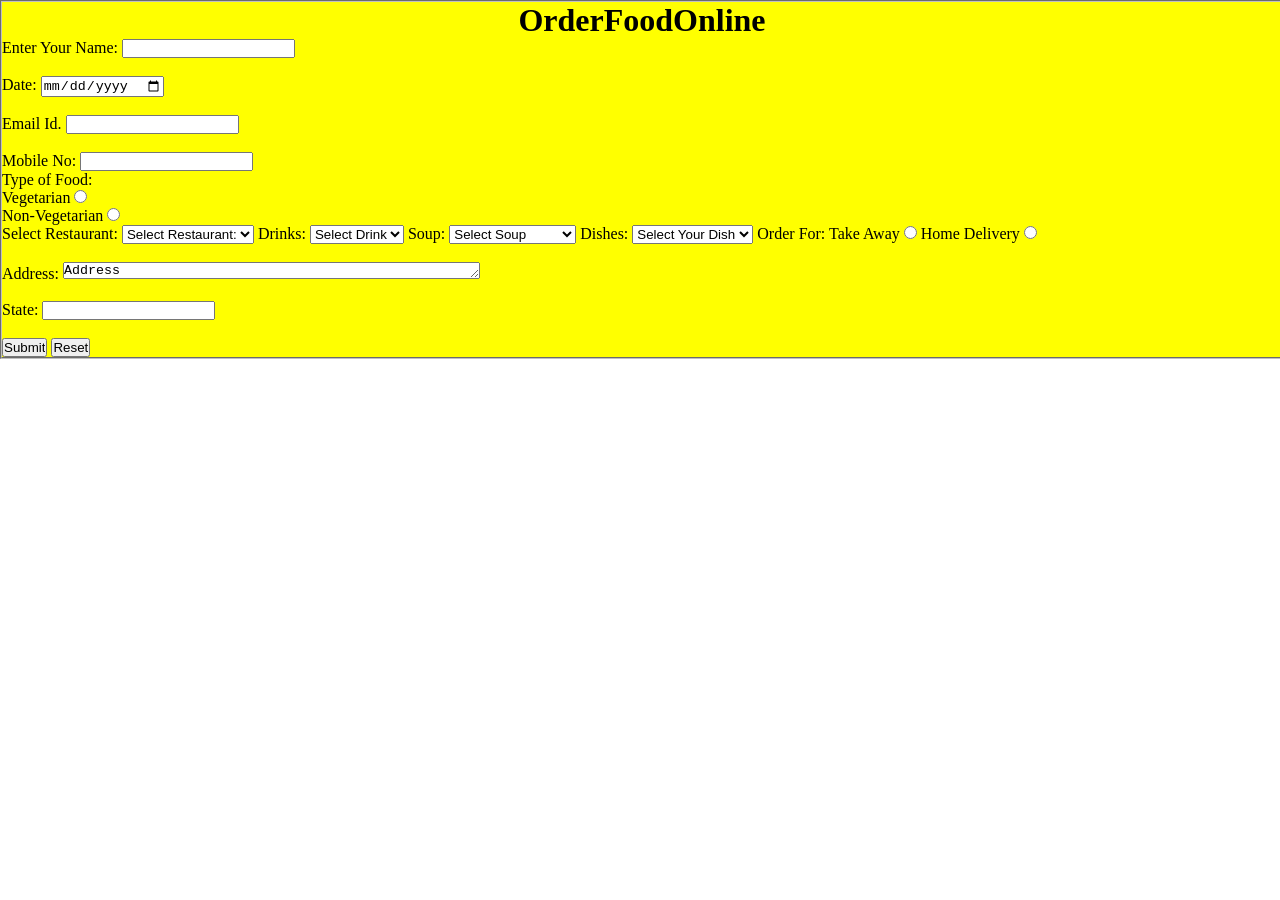
==== form_res.html @ 06f01f8b "Menu form" ====
<!DOCTYPE html>
<html lang="en">

<head>
    <meta charset="UTF-8">
    <meta http-equiv="X-UA-Compatible" content="IE=edge">
    <meta name="viewport" content="width=device-width, initial-scale=1.0">
    <link rel="stylesheet" href="form_res.css">
    <title>Forms</title>
</head>

<body>
    <div class="container">
        <fieldset id="a" class="field">
            <form>

                <h1 style="text-align:center ;">OrderFoodOnline</h1>
                <label for="Name" class="label">Enter Your Name:</label>

                <input type="text" name="lname" id="lname" class="input"><br><br>
                <label for="dt" class="label">Date:</label>
                <input type="date" name="dt" id="dt" class="input"><br><br>
                <label for="Email" class="label">Email
                    Id.</label>
                <input type="email" name="email" id="email" class="input"><br><br>
                <label for="mn" class="label">Mobile No:</label>
                <input type="number" name="ContactNumber" id="ContactNumber" class="input"><br>
                <ul>
                    <label for="option" class="label">Type of Food:</label>
                    <li><label for="option" class="label">Vegetarian</label>
                        <input type="radio" name="Vn" id="Vn" class="input">
                    </li>
                    <li><label for="option" class="label">Non-Vegetarian</label>
                        <input type="radio" name="Vn" id="Vn" class="input">
                    </li>
                </ul>
                <label for="res" class="label">Select Restaurant: </label>
                <select name="res" id="res" class="input">
                    <option value="">Select Restaurant:</option>
                    <option value="crossing">Crossing Republik</option>
                    <option value="Ghanta">Ghanta Ghar</option>
                    <option value="Lal">Lal Kuan</option>
                    <option value="Vijya">Vijya Nagar</option>
                </select>
                <label for="drink" class="label">Drinks:</label>
                <select name="drink" id="drink">
                    <option value="">Select Drink</option>
                    <option value="Tea">Tea</option>
                    <option value="coffee">Coffee</option>
                    <option value="Soft">Soft Drink</option>
                    <option value="juice">Fruit Juice</option>
                </select>
                <label for="soup">Soup:</label>
                <select name="soup" id="soup">
                    <option value="">Select Soup</option>
                    <option value="corn">Sweet Corn Soup</option>
                    <option value="man">Manchaw Soup</option>
                    <option value="veg">Vegetable Soup</option>
                    <option value="hot">Hot and Sour</option>
                </select>
                <label for="dish">Dishes:</label>
                <select name="dish" id="dish">
                    <option value="">Select Your Dish</option>
                    <option value="dosa">Dosa</option>
                    <option value="momos">Momos</option>
                    <option value="idli">Idli</option>
                    <option value="chole">Chole Bathure</option>
                    <option value="pav">Pav Bhaji</option>
                </select>
                <label for="of" class="label">Order
                    For:</label>
                <label for="Ta" class="label">Take Away</label>
                <input type="radio" name="radio" id="radio" class="input">
                <label for="Ta" class="label">Home Delivery</label>
                <input type="radio" name="radio" id="radio" class="input"><br><br>
                <label class="ak" for="Address" class="label">Address:</label>
                <textarea name="address" id="address" cols="50" rows="1">Address</textarea><br><br>
                <label for="state" class="label">State:</label>
                <input type="text" name="state" id="state" class="input"><br><br>
                <input type="submit" value="Submit" class="input">
                <input type="reset" value="Reset" class="input">

                </center>

            </form>


        </fieldset>
    </div>

</body>

</html>
---- form_res.css ----
* {
    margin: 0;
    padding: 0;
    /* background-color: yellow; */
}

.container {
    background-color: yellow;
}

.field {
    width: 100%;
    height: auto;
}
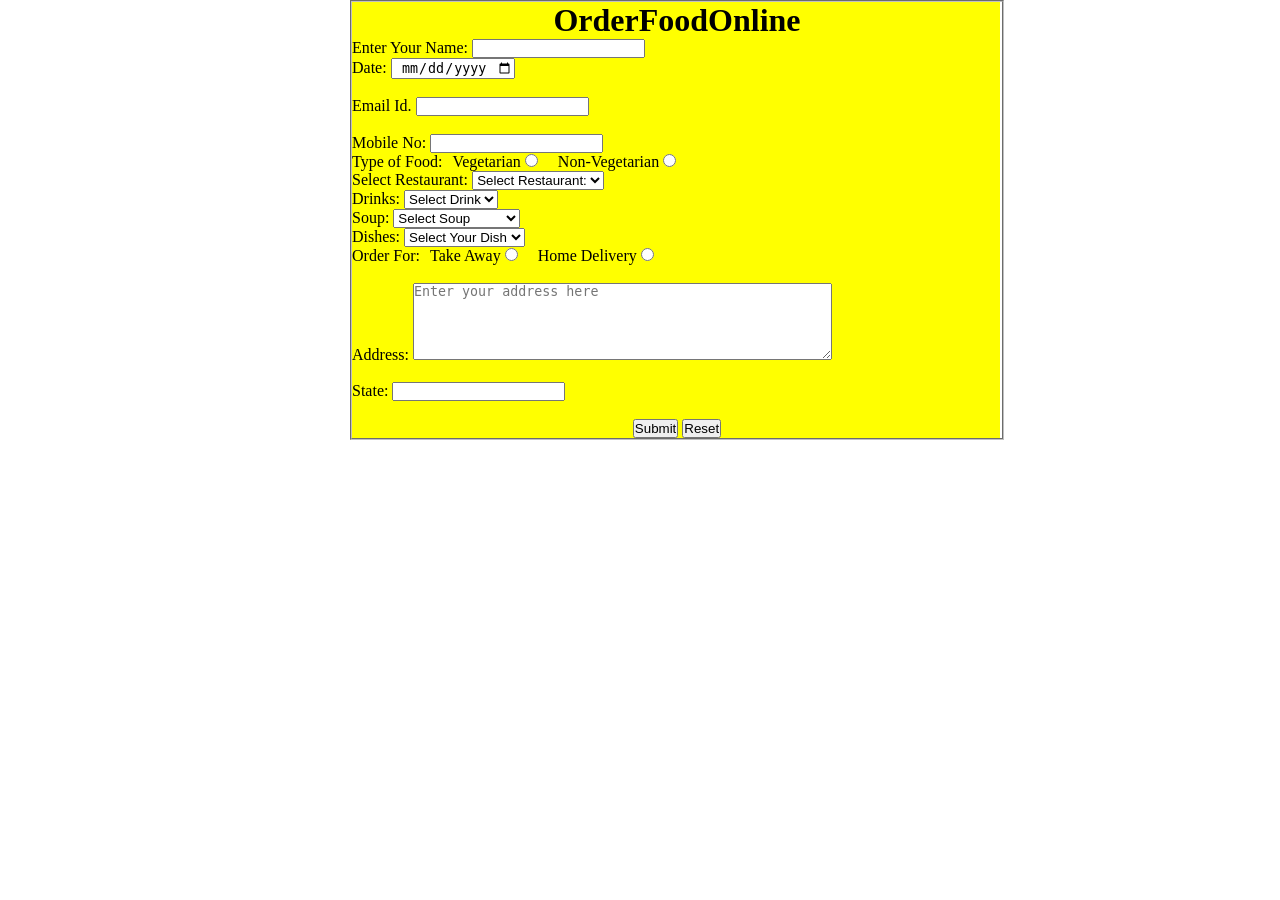
==== commit c26a3cc2: "update in form" ====
--- a/form_res.html
+++ b/form_res.html
@@ -15,72 +15,103 @@
             <form>
 
                 <h1 style="text-align:center ;">OrderFoodOnline</h1>
-                <label for="Name" class="label">Enter Your Name:</label>
+                <div class="name">
+                    <label for="Name" class="label">Enter Your Name:</label>
 
-                <input type="text" name="lname" id="lname" class="input"><br><br>
-                <label for="dt" class="label">Date:</label>
-                <input type="date" name="dt" id="dt" class="input"><br><br>
-                <label for="Email" class="label">Email
-                    Id.</label>
-                <input type="email" name="email" id="email" class="input"><br><br>
-                <label for="mn" class="label">Mobile No:</label>
-                <input type="number" name="ContactNumber" id="ContactNumber" class="input"><br>
-                <ul>
-                    <label for="option" class="label">Type of Food:</label>
-                    <li><label for="option" class="label">Vegetarian</label>
-                        <input type="radio" name="Vn" id="Vn" class="input">
-                    </li>
-                    <li><label for="option" class="label">Non-Vegetarian</label>
-                        <input type="radio" name="Vn" id="Vn" class="input">
-                    </li>
-                </ul>
-                <label for="res" class="label">Select Restaurant: </label>
-                <select name="res" id="res" class="input">
-                    <option value="">Select Restaurant:</option>
-                    <option value="crossing">Crossing Republik</option>
-                    <option value="Ghanta">Ghanta Ghar</option>
-                    <option value="Lal">Lal Kuan</option>
-                    <option value="Vijya">Vijya Nagar</option>
-                </select>
-                <label for="drink" class="label">Drinks:</label>
-                <select name="drink" id="drink">
-                    <option value="">Select Drink</option>
-                    <option value="Tea">Tea</option>
-                    <option value="coffee">Coffee</option>
-                    <option value="Soft">Soft Drink</option>
-                    <option value="juice">Fruit Juice</option>
-                </select>
-                <label for="soup">Soup:</label>
-                <select name="soup" id="soup">
-                    <option value="">Select Soup</option>
-                    <option value="corn">Sweet Corn Soup</option>
-                    <option value="man">Manchaw Soup</option>
-                    <option value="veg">Vegetable Soup</option>
-                    <option value="hot">Hot and Sour</option>
-                </select>
-                <label for="dish">Dishes:</label>
-                <select name="dish" id="dish">
-                    <option value="">Select Your Dish</option>
-                    <option value="dosa">Dosa</option>
-                    <option value="momos">Momos</option>
-                    <option value="idli">Idli</option>
-                    <option value="chole">Chole Bathure</option>
-                    <option value="pav">Pav Bhaji</option>
-                </select>
-                <label for="of" class="label">Order
-                    For:</label>
-                <label for="Ta" class="label">Take Away</label>
-                <input type="radio" name="radio" id="radio" class="input">
-                <label for="Ta" class="label">Home Delivery</label>
-                <input type="radio" name="radio" id="radio" class="input"><br><br>
-                <label class="ak" for="Address" class="label">Address:</label>
-                <textarea name="address" id="address" cols="50" rows="1">Address</textarea><br><br>
-                <label for="state" class="label">State:</label>
-                <input type="text" name="state" id="state" class="input"><br><br>
-                <input type="submit" value="Submit" class="input">
-                <input type="reset" value="Reset" class="input">
+                    <input type="text" name="lname" id="lname" class="input">
+                </div>
+                <div class="date">
+                    <label for="dt" class="label">Date:</label>
+                    <input type="date" name="dt" id="dt" class="input"><br><br>
+                </div>
+                <div class="email">
+                    <label for="Email" class="label">Email
+                        Id.</label>
+                    <input type="email" name="email" id="email" class="input"><br><br>
+                </div>
+                <div class="mobile">
+                    <label for="mn" class="label">Mobile No:</label>
+                    <input type="number" name="ContactNumber" id="ContactNumber" class="input"><br>
+                </div>
+                <div class="category">
+                    <ul class="list">
+                        <label for="option" class="label">Type of Food:</label>
+                        <li><label for="option" class="label">Vegetarian</label>
+                            <input type="radio" name="Vn" id="Vn" class="input">
+                        </li>
+                        <li><label for="option" class="label">Non-Vegetarian</label>
+                            <input type="radio" name="Vn" id="Vn" class="input">
+                        </li>
+                    </ul>
+                </div>
+                <div class="rest">
+                    <label for="res" class="label">Select Restaurant: </label>
+                    <select name="res" id="res" class="input">
+                        <option value="">Select Restaurant:</option>
+                        <option value="crossing">Crossing Republik</option>
+                        <option value="Ghanta">Ghanta Ghar</option>
+                        <option value="Lal">Lal Kuan</option>
+                        <option value="Vijya">Vijya Nagar</option>
+                    </select>
+                </div>
+                <div class="drinks">
+                    <label for="drink" class="label">Drinks:</label>
+                    <select name="drink" id="drink">
+                        <option value="">Select Drink</option>
+                        <option value="Tea">Tea</option>
+                        <option value="coffee">Coffee</option>
+                        <option value="Soft">Soft Drink</option>
+                        <option value="juice">Fruit Juice</option>
+                    </select>
+                </div>
+                <div class="soups">
+                    <label for="soup">Soup:</label>
+                    <select name="soup" id="soup">
+                        <option value="">Select Soup</option>
+                        <option value="corn">Sweet Corn Soup</option>
+                        <option value="man">Manchaw Soup</option>
+                        <option value="veg">Vegetable Soup</option>
+                        <option value="hot">Hot and Sour</option>
+                    </select>
+                </div>
+                <div class="dishes">
+                    <label for="dish">Dishes:</label>
+                    <select name="dish" id="dish">
+                        <option value="">Select Your Dish</option>
+                        <option value="dosa">Dosa</option>
+                        <option value="momos">Momos</option>
+                        <option value="idli">Idli</option>
+                        <option value="chole">Chole Bathure</option>
+                        <option value="pav">Pav Bhaji</option>
+                    </select>
+                </div>
+                <div class="del_type">
+                    <ul class="list">
+                        <label for="of" class="label">Order For:</label>
+                        <li><label for="Ta" class="label">Take Away</label>
+                            <input type="radio" name="radio" id="radio" class="input">
+                        </li>
+                        <li><label for="Ta" class="label">Home Delivery</label>
+                            <input type="radio" name="radio" id="radio" class="input"><br><br>
+                        </li>
+                    </ul>
+                </div>
+                <div class="add">
+                    <label class="ak" for="Address" class="label">Address:</label>
+                    <textarea name="address" id="address" cols="50" rows="5"
+                        placeholder="Enter your address here"></textarea><br><br>
+                </div>
+                <div class="states">
+                    <label for="state" class="label">State:</label>
+                    <input type="text" name="state" id="state" class="input"><br><br>
+                </div>
+                <center>
+                    <div class="btn">
+                        <input type="submit" value="Submit" class="input">
+                        <input type="reset" value="Reset" class="input">
+                    </div>
+                </center>
 
-                </center>
 
             </form>
 
--- a/form_res.css
+++ b/form_res.css
@@ -6,9 +6,33 @@
 
 .container {
     background-color: yellow;
+    /* justify-content: center; */
+    margin: 0 350px;
+    width: 650px;
+    height: auto;
+    /* display: gri; */
 }
 
 .field {
     width: 100%;
     height: auto;
+}
+
+.input {
+    /* justify-content: center; */
+    /* align-items: center; */
+    text-align: center;
+    /* padding-left: 100px; */
+}
+
+
+
+.list {
+    list-style: none;
+    display: flex;
+    /* padding: 10px 10px; */
+}
+
+.list>li {
+    padding: 0px 10px;
 }
